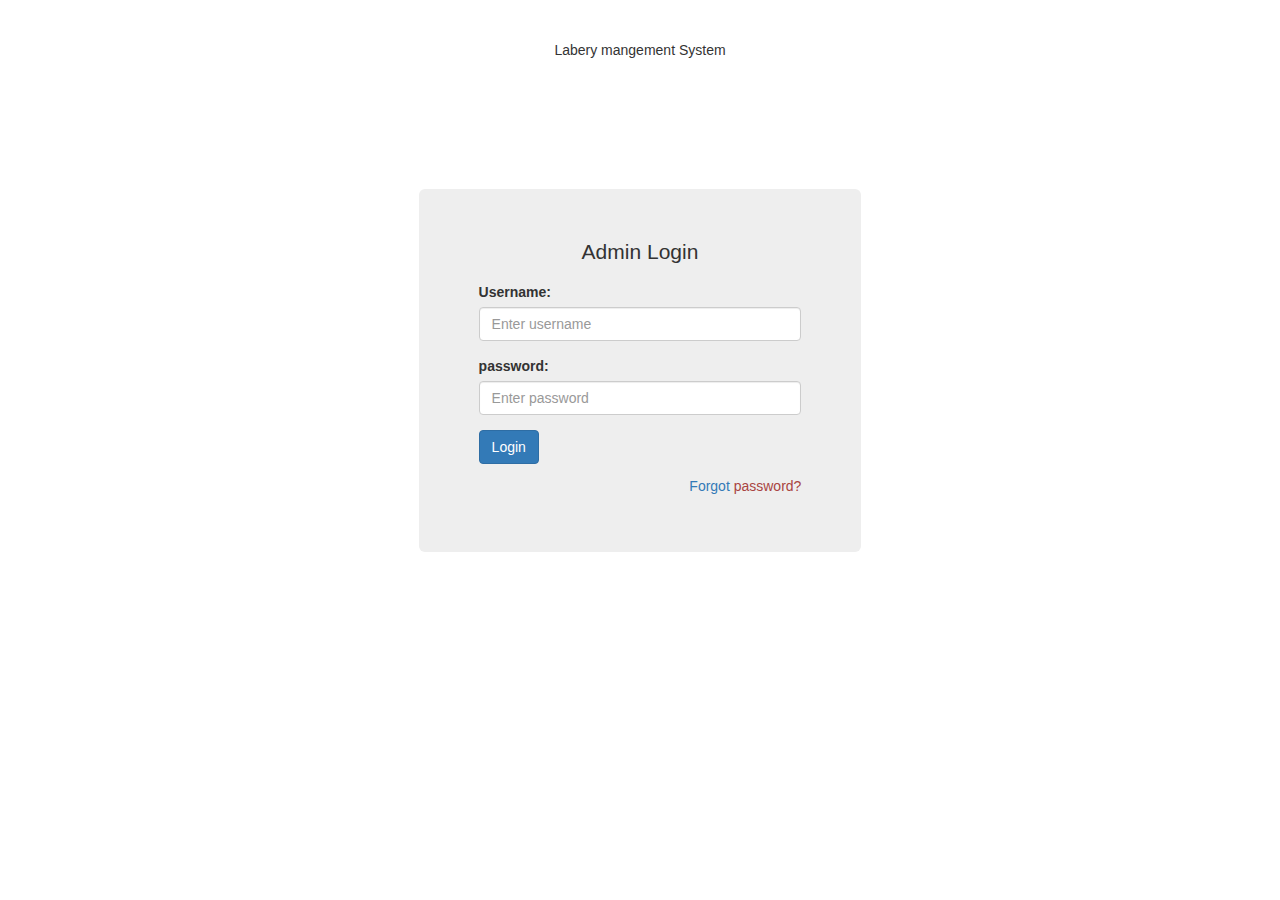
==== index.html @ 6dac12a8 "Add files via upload" ====
<!DOCTYPE html>
<html lang="en">

<head>
  <title>Books Mangement System</title>
  <meta charset="utf-8">
  <meta name="viewport" content="width=device-width, initial-scale=1">
  <link rel="stylesheet" href="https://maxcdn.bootstrapcdn.com/bootstrap/3.4.1/css/bootstrap.min.css">
  <script src="https://ajax.googleapis.com/ajax/libs/jquery/3.4.1/jquery.min.js"></script>
  <script src="https://maxcdn.bootstrapcdn.com/bootstrap/3.4.1/js/bootstrap.min.js"></script>
  <link rel="stylesheet" href="style/css.css">
</head>

<body>
  <div class="container " id="login">
    <div id="blockspace" class="text-center">
      <br><br>
      Labery mangement System</div>
    <form class="jumbotron" id="login" method="post" action="login.php">
      <p class="text-center">Admin Login</p>
      <div class="form-group">
        <label for="username">Username:</label>
        <input type="text" class="form-control" placeholder="Enter username" required='' name="username">
      </div>
      <div class="form-group">
        <label for="password">password:</label>
        <input type="password" class="form-control" required='' placeholder="Enter password" name="password">
      </div>
      <div class="form-group">
        <input type="submit" class="btn btn-primary from-control" value="Login" name="done">
      </div>
      <h5 class="text-right"><a href="#">Forgot <span class="text-danger">password?</span></a></h5>
    </form>
    <!--  <h4 class="text-success text-center"><a href="singup.html"><b>Create new account</b></a></h4> -->
  </div>
</body>

</html>
---- style/css.css ----
#blockspace{
    height: 5cm;
}
#login
{
    width: 60%;
    margin-left: 20%;
}
@media (max-width: 600px) {
    #login
{
    width: 100%;
    margin-left: 0;
}
}
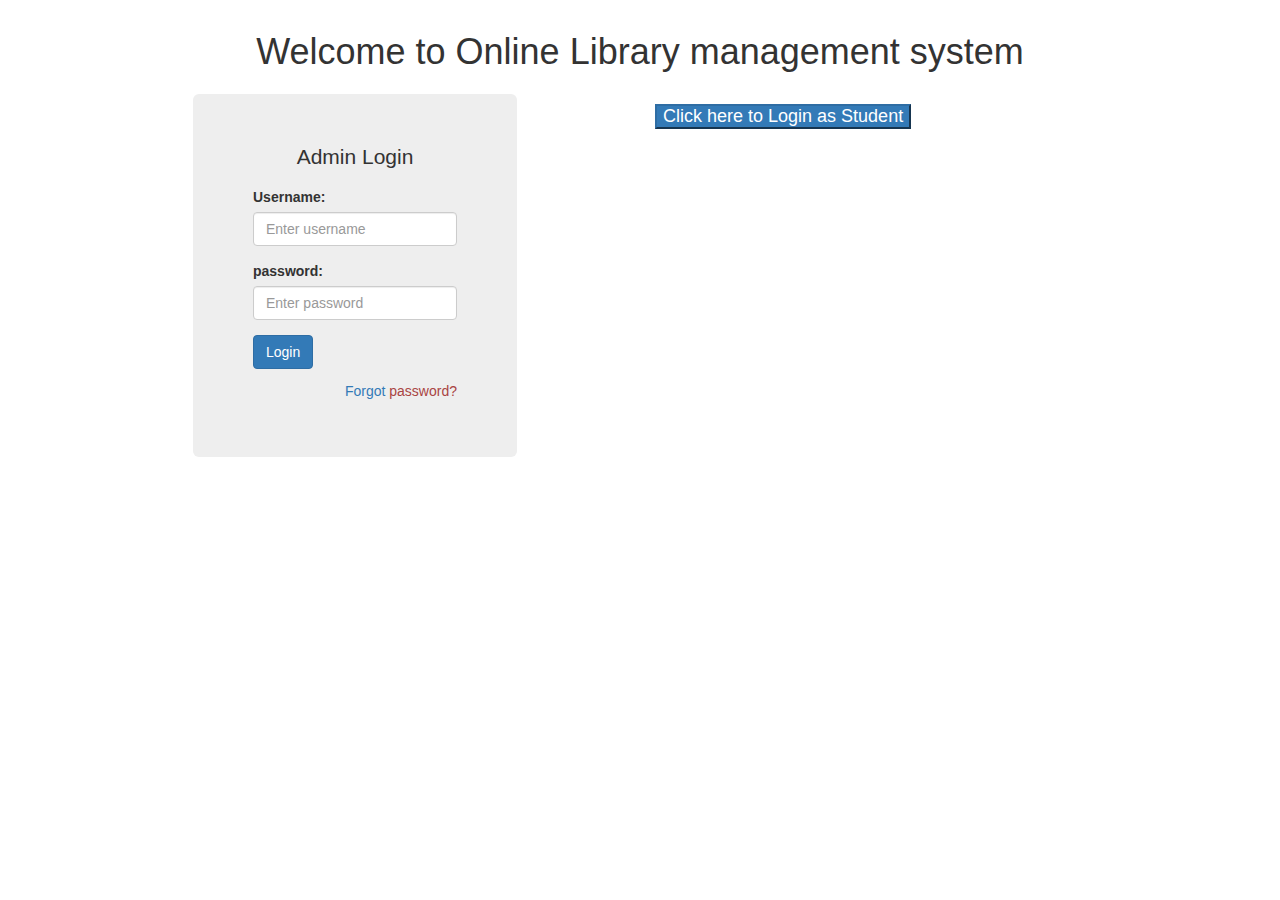
==== commit 2d11bb86: "tee" ====
--- a/index.html
+++ b/index.html
@@ -5,6 +5,19 @@
   <title>Books Mangement System</title>
   <meta charset="utf-8">
   <meta name="viewport" content="width=device-width, initial-scale=1">
+   <link href="style.css" rel="stylesheet">
+	 <link href="assets/css/font-awesome.css" rel="stylesheet">
+	   <!-- Bootstrap -->
+    <link href="assets/css/bootstrap.css" rel="stylesheet">   
+    <!-- Slick slider -->
+    <link rel="stylesheet" type="text/css" href="assets/css/slick.css">    
+    <!-- Date Picker -->
+    <link rel="stylesheet" type="text/css" href="assets/css/bootstrap-datepicker.css">   
+     <!-- Gallery Lightbox -->
+    <link href="assets/css/magnific-popup.css" rel="stylesheet"> 
+    <!-- Theme color -->
+    <link id="switcher" href="assets/css/theme-color/default-theme.css" rel="stylesheet">  
+	 
   <link rel="stylesheet" href="https://maxcdn.bootstrapcdn.com/bootstrap/3.4.1/css/bootstrap.min.css">
   <script src="https://ajax.googleapis.com/ajax/libs/jquery/3.4.1/jquery.min.js"></script>
   <script src="https://maxcdn.bootstrapcdn.com/bootstrap/3.4.1/js/bootstrap.min.js"></script>
@@ -12,10 +25,14 @@
 </head>
 
 <body>
-  <div class="container " id="login">
-    <div id="blockspace" class="text-center">
-      <br><br>
-      Labery mangement System</div>
+  <div class="container " >
+	   <div class="row">
+	   <div class="col-md-12 col-sm-12 col-xs-12 center" style="padding:12px">
+	   <center><h1>Welcome to Online Library management system</h1></center>
+	   </div>
+<div class="col-md-12 col-sm-12 col-xs-12"">
+
+ <div class="col-md-6 col-sm-6 col-xs-12 "">
     <form class="jumbotron" id="login" method="post" action="login.php">
       <p class="text-center">Admin Login</p>
       <div class="form-group">
@@ -31,6 +48,11 @@
       </div>
       <h5 class="text-right"><a href="#">Forgot <span class="text-danger">password?</span></a></h5>
     </form>
+	 </div>
+<div class="col-md-6 col-sm-6 col-xs-12 "">
+ <h4 class="header-line"><a href="studentlogin.html"><button class="btn-primary">Click here to Login as Student</button></a></h4></div>
+	 </div>
+	  </div>
     <!--  <h4 class="text-success text-center"><a href="singup.html"><b>Create new account</b></a></h4> -->
   </div>
 </body>
--- a/assets/css/theme-color/default-theme.css
+++ b/assets/css/theme-color/default-theme.css
@@ -0,0 +1,116 @@
+
+/*=======================================
+Template Design By MarkUps.
+Author URI : http://www.markups.io/
+========================================*/
+
+.scrollToTop {
+  background-color: #FFA500;
+  border: 2px solid #FFA500;
+}
+
+.mu-readmore-btn,
+.mu-browsmore-btn,
+.mu-main-navbar .mu-main-nav li a:hover, 
+.mu-main-navbar .mu-main-nav li a:focus,
+.navbar-default .navbar-nav > .active > a, 
+.navbar-default .navbar-nav > .active > a:hover, 
+.navbar-default .navbar-nav > .active > a:focus,
+.mu-top-slider .mu-top-slider-single .mu-top-slider-content .mu-slider-small-title,
+.mu-about-us-right ul li:before,
+.mu-title .mu-subtitle,
+.mu-menu-item-nav li .media .media-body .media-heading a:hover, 
+.mu-menu-item-nav li .media .media-body .media-heading a:focus,
+.mu-menu-item-nav li .media .media-body .mu-menu-price,
+.mu-chef-nav .slick-list li .mu-single-chef .mu-single-chef-info h4,
+.mu-footer-copyright p a:hover, 
+.mu-footer-copyright p a:focus,
+.navbar-default .navbar-nav .open .dropdown-menu > li > a:hover, 
+.navbar-default .navbar-nav .open .dropdown-menu > li > a:focus,
+.mu-main-navbar .navbar-header .navbar-brand span {
+  color: #FFA500;
+}
+
+.mu-readmore-btn::after,
+.mu-testimonial-slider .slick-dots li,
+.mu-chef-nav .slick-dots li,
+.mu-top-slider .slick-dots li button,
+.mu-opening-hour {
+  border: 2px solid #FFA500;
+}
+
+.mu-readmore-btn:hover, 
+.mu-readmore-btn:focus,
+.mu-restaurant-menu li a,
+.mu-testimonial-slider .slick-dots .slick-active,
+.mu-chef-nav .slick-list li .mu-single-chef .mu-single-chef-social a:hover, 
+.mu-chef-nav .slick-list li .mu-single-chef .mu-single-chef-social a:focus,
+.mu-footer-social a:hover, 
+.mu-footer-social a:hover,
+.navbar-default .navbar-toggle .icon-bar,
+.mu-chef-nav .slick-dots .slick-active,
+.datepicker .datepicker-switch:hover, 
+.datepicker .prev:hover, 
+.datepicker .next:hover, 
+.datepicker tfoot tr th:hover,
+.datepicker table tr td.day:hover,
+.mu-counter-nav li .mu-single-counter,
+.mu-top-slider .slick-dots li.slick-active button::before  {
+  background-color: #FFA500;
+}
+
+.mu-readmore-btn:hover::after, 
+.mu-readmore-btn:focus::after,
+.mu-reservation-form input[type="text"]:focus,
+.mu-reservation-form input[type="email"]:focus,
+.mu-reservation-form select:focus,
+.mu-reservation-form textarea:focus,
+.mu-contact-form input[type="text"]:focus,
+.mu-contact-form input[type="email"]:focus,
+.mu-contact-form textarea:focus {
+  border-color: #FFA500;
+}
+
+.mu-browsmore-btn:hover, 
+.mu-browsmore-btn:focus,
+.mu-top-slider .slick-prev:hover, 
+.mu-top-slider .slick-prev:focus,
+.mu-top-slider .slick-next:hover,
+.mu-top-slider .slick-next:focus,
+.mu-send-btn:hover, 
+.mu-send-btn:focus {
+  background-color: #FFA500;
+  border-color: #FFA500;
+}
+
+
+.mu-restaurant-menu li a:hover, 
+.mu-restaurant-menu li a:focus, 
+.mu-restaurant-menu li.active a,
+.mu-restaurant-menu li.active a:hover,
+.mu-restaurant-menu li.active a:focus {
+  color: #FFA500;
+  border-color: #FFA500 #FFA500 transparent;
+}
+
+
+#mu-reservation .mu-reservation-area .mu-reservation-content h3,
+.mu-contact-right .mu-contact-widget h3,
+.mu-opening-hour h2 {
+  border-bottom: 2px solid #FFA500;
+}
+
+
+.mu-chef-nav .slick-list li .mu-single-chef .mu-single-chef-social a {
+  border: 1px solid #FFA500;
+  color: #FFA500;
+}
+
+
+
+
+
+/*=======================================
+Template Design By MarkUps.
+Author URI : http://www.markups.io/
+========================================*/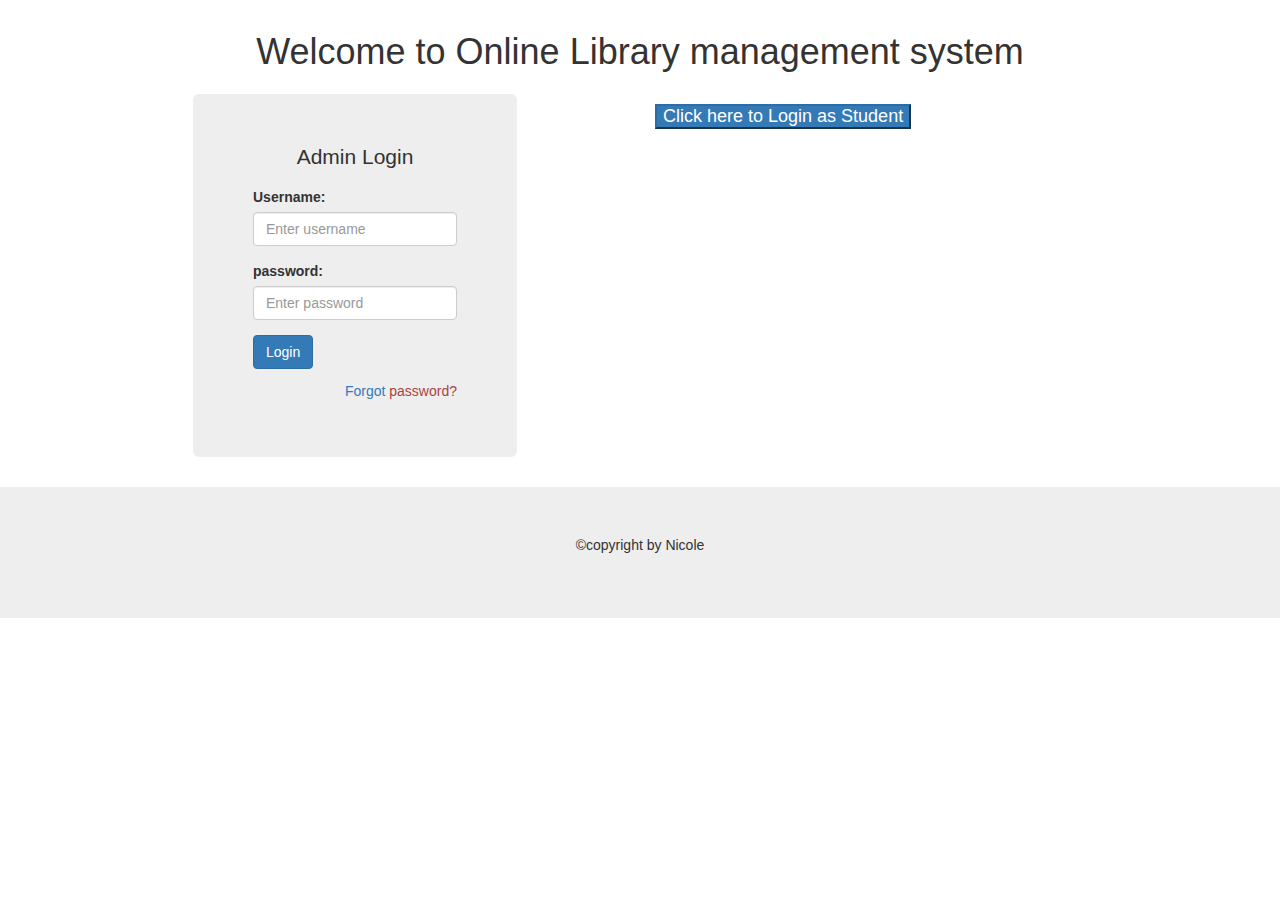
==== commit b18a086b: "tee" ====
--- a/index.html
+++ b/index.html
@@ -2,7 +2,7 @@
 <html lang="en">
 
 <head>
-  <title>Books Mangement System</title>
+  <title>Online Library Mangement System</title>
   <meta charset="utf-8">
   <meta name="viewport" content="width=device-width, initial-scale=1">
    <link href="style.css" rel="stylesheet">
@@ -55,6 +55,10 @@
 	  </div>
     <!--  <h4 class="text-success text-center"><a href="singup.html"><b>Create new account</b></a></h4> -->
   </div>
+    <div class="jumbotron text-center" style="margin-bottom:0">
+    &copycopyright by Nicole</p>
+  </div>
+
 </body>
 
 </html>